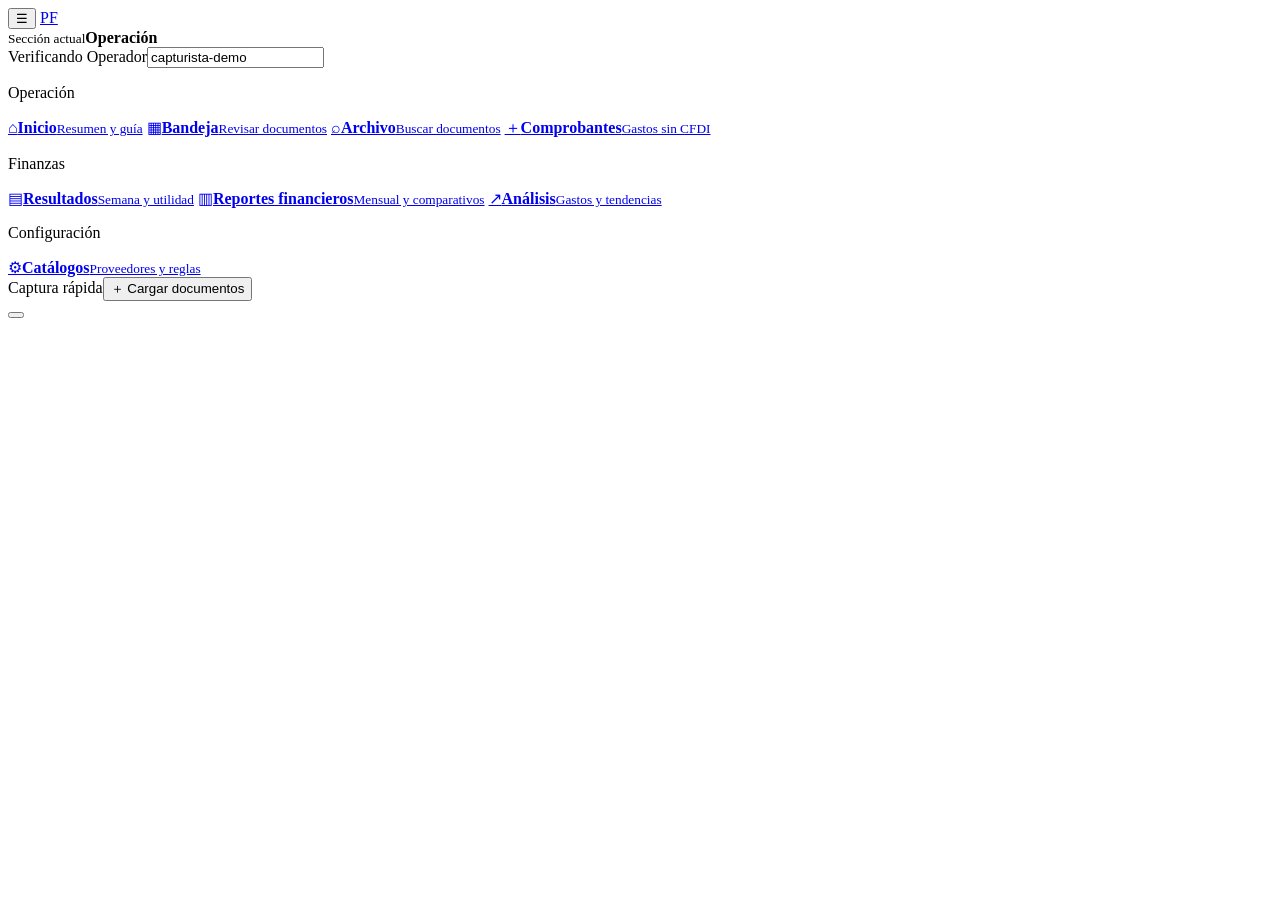
==== app/static/index.html @ 3a477cc1 "feat: lista de gastos fijos con alta previa (D-017) Migración 025 y módulo fixed_expenses: un provee" ====
<!doctype html>
<html lang="es">
<head>
  <meta charset="utf-8">
  <meta name="viewport" content="width=device-width, initial-scale=1">
  <title>Plataforma Financiera</title>
  <link rel="stylesheet" href="/static/styles.css?v=20260829-9">
</head>
<body>
  <header class="topbar">
    <button class="nav-toggle" id="nav-toggle" type="button" aria-label="Abrir navegación" aria-expanded="false">☰</button>
    <a class="brand" href="#/" aria-label="Plataforma Financiera · Ir al inicio">
      <span class="brand-mark" aria-hidden="true">PF</span>
    </a>
    <div class="topbar-context"><small>Sección actual</small><strong id="current-section">Operación</strong></div>
    <div class="topbar-actions">
      <span id="system-status" class="status-dot"><i></i> Verificando</span>
      <label class="user-field"><span>Operador</span><input id="operator" value="capturista-demo" autocomplete="name"></label>
    </div>
  </header>

  <div class="app-shell">
    <aside class="sidebar" id="sidebar" aria-label="Navegación principal">
      <nav class="side-nav">
        <p class="nav-label">Operación</p>
        <a href="#/" data-route="home"><span class="nav-icon">⌂</span><span><strong>Inicio</strong><small>Resumen y guía</small></span></a>
        <a href="#/bandeja" data-route="dashboard"><span class="nav-icon">▦</span><span><strong>Bandeja</strong><small>Revisar documentos</small></span></a>
        <a href="#/archivo" data-route="archive"><span class="nav-icon">⌕</span><span><strong>Archivo</strong><small>Buscar documentos</small></span></a>
        <a href="#/recibos" data-route="receipts"><span class="nav-icon">＋</span><span><strong>Comprobantes</strong><small>Gastos sin CFDI</small></span></a>
        <p class="nav-label">Finanzas</p>
        <a href="#/finanzas" data-route="finance"><span class="nav-icon">▤</span><span><strong>Resultados</strong><small>Semana y utilidad</small></span></a>
        <a href="#/reportes" data-route="reports"><span class="nav-icon">▥</span><span><strong>Reportes financieros</strong><small>Mensual y comparativos</small></span></a>
        <a href="#/analytics" data-route="analytics"><span class="nav-icon">↗</span><span><strong>Análisis</strong><small>Gastos y tendencias</small></span></a>
        <p class="nav-label">Configuración</p>
        <a href="#/catalogos" data-route="catalogs"><span class="nav-icon">⚙</span><span><strong>Catálogos</strong><small>Proveedores y reglas</small></span></a>
      </nav>
      <div class="sidebar-help"><span>Captura rápida</span><button class="button primary" id="sidebar-upload" type="button">＋ Cargar documentos</button></div>
    </aside>
    <button class="sidebar-scrim" id="sidebar-scrim" type="button" aria-label="Cerrar navegación"></button>
    <main id="app" aria-live="polite"></main>
  </div>
  <div id="toast" class="toast" role="status"></div>

  <template id="home-template">
    <section class="page home-page">
      <section class="welcome-hero">
        <div class="welcome-copy">
          <p class="welcome-kicker">CONTROL FINANCIERO · ENTORNO DEMO</p>
          <h1>Bienvenido, <span>Usuario</span></h1>
          <p>Todo está listo para convertir documentos en información financiera clara.</p>
          <div class="welcome-actions">
            <a class="button primary" href="#/bandeja">Ir a documentos por revisar</a>
            <button class="button welcome-secondary" id="show-quick-guide" type="button">Ver guía rápida</button>
          </div>
        </div>
        <div class="welcome-mark" aria-hidden="true"><span>PF</span></div>
      </section>

      <section class="home-status" aria-label="Resumen de operación">
        <article><span id="home-pending">—</span><div><strong>Por revisar</strong><small>Documentos pendientes</small></div></article>
        <article><span id="home-invoices">—</span><div><strong>Facturas</strong><small>Pendientes de validación</small></div></article>
        <article><span id="home-other">—</span><div><strong>Otros documentos</strong><small>Fuera del flujo fiscal</small></div></article>
      </section>

      <section class="home-grid">
        <article class="home-card home-card-featured">
          <span class="home-card-icon">＋</span>
          <div><p class="eyebrow">EMPEZAR</p><h2>Carga y procesa documentos</h2><p>Sube PDF, imágenes o XML. El sistema identifica el tipo, extrae datos y prepara la revisión.</p></div>
          <a href="#/bandeja">Abrir bandeja →</a>
        </article>
        <article class="home-card">
          <span class="home-card-icon">▤</span>
          <div><p class="eyebrow">FINANZAS</p><h2>Consulta tus resultados</h2><p>Revisa ventas, gastos, utilidad y punto de equilibrio por semana o sucursal.</p></div>
          <a href="#/finanzas">Ver Estado de Resultados →</a>
        </article>
        <article class="home-card">
          <span class="home-card-icon">⌕</span>
          <div><p class="eyebrow">ARCHIVO</p><h2>Encuentra un documento</h2><p>Busca por folio, proveedor, fecha, estado o sucursal sin recorrer la bandeja.</p></div>
          <a href="#/archivo">Buscar en el archivo →</a>
        </article>
      </section>

      <section id="guia-rapida" class="quick-guide panel">
        <div class="panel-title"><div><p class="eyebrow">GUÍA DE USO</p><h2>Un flujo sencillo en tres pasos</h2><p>La ruta recomendada para mantener la información al día.</p></div></div>
        <ol>
          <li><span>1</span><div><strong>Carga</strong><p>Agrega uno o varios documentos desde la bandeja.</p></div></li>
          <li><span>2</span><div><strong>Revisa</strong><p>Confirma proveedor, sucursal, clasificación e importes extraídos.</p></div></li>
          <li><span>3</span><div><strong>Consulta</strong><p>Los documentos aprobados alimentan análisis, reportes y resultados.</p></div></li>
        </ol>
        <div class="quick-guide-footer"><a class="button ghost" href="#/bandeja">Comenzar ahora</a><a href="#/catalogos">Configurar proveedores y reglas</a></div>
      </section>
    </section>
  </template>

  <template id="dashboard-template">
    <section class="page dashboard">
      <div class="page-heading">
        <div><p class="eyebrow">OPERACIÓN DE HOY</p><h1>Documentos por revisar</h1><p>Clasificación y extracción automática con evidencia del original.</p></div>
        <div class="heading-actions">
          <a class="button ghost" href="#/finanzas">Estado de resultados</a>
          <a class="button ghost" href="#/catalogos">Catálogo y aprendizaje</a>
          <a class="button ghost" href="#/recibos">＋ Crear recibo</a>
          <button class="button primary" id="open-upload">＋ Cargar documentos</button>
        </div>
      </div>

      <div class="metrics">
        <article><span id="metric-pending">—</span><p>Pendientes</p></article>
        <article><span id="metric-invoices">—</span><p>Facturas fiscales</p></article>
        <article><span id="metric-payments">—</span><p>Complementos de pago</p></article>
        <article><span id="metric-other">—</span><p>No contabilizables</p></article>
      </div>

      <section id="upload-panel" class="upload-modal hidden" role="dialog" aria-modal="true" aria-labelledby="upload-title">
        <div class="upload-dialog panel">
        <div class="panel-title"><div><h2 id="upload-title">Cargar documentos</h2><p>Selecciona hasta 100 PDF, imágenes o XML CFDI · máximo 40 MB por archivo</p></div><button class="icon-button" id="close-upload" type="button" aria-label="Cerrar">×</button></div>
        <form id="upload-form">
          <div class="form-grid">
            <div><label class="file-drop" id="upload-dropzone" tabindex="0"><input type="file" name="archivo" accept="image/jpeg,image/png,image/webp,application/pdf,.xml,application/xml,text/xml" multiple required><span>Arrastra archivos aquí o haz clic para agregarlos</span><small id="file-name">Puedes volver a hacer clic para sumar más archivos</small></label><div id="upload-file-list" class="upload-file-list" aria-live="polite"></div></div>
            <label>Sucursal<select name="sucursal_clave" id="upload-branch" required></select></label>
          </div>
          <label class="check-row hidden"><input type="checkbox" id="split-pdf" checked><span>Separar automáticamente una factura por página (recomendado)</span></label>
          <details class="demo-data hidden" id="demo-data">
            <summary>Datos simulados para esta etapa</summary>
            <div class="form-grid three">
              <label>Proveedor<input name="proveedor" value="Proveedor Ficticio Base" required></label>
              <label>Fecha<input type="date" name="fecha_emision" value="2026-08-07" required></label>
              <label>Subtotal<input type="number" step="0.01" name="subtotal" value="10000.00" required></label>
              <label>IVA<input type="number" step="0.01" name="iva" value="1600.00" required></label>
              <label>Total<input type="number" step="0.01" name="total" value="11600.00" required></label>
            </div>
          </details>
          <div class="form-actions"><button type="button" class="button ghost" id="cancel-upload">Cancelar</button><button class="button primary" type="submit">Cargar y procesar</button></div>
        </form>
        </div>
      </section>

      <section id="duplicates-panel" class="panel duplicates-panel hidden">
        <div class="panel-title">
          <div><h2>Duplicados identificados</h2><p>Revise las coincidencias antes de descartarlas. El documento original no se modifica.</p></div>
          <button class="button danger small" id="discard-all-duplicates" type="button">Eliminar identificados</button>
        </div>
        <div id="duplicates" class="duplicates"></div>
      </section>

      <section class="panel batches-panel">
        <div class="panel-title"><div><h2>Lotes recientes</h2><p>PDF multipágina y avance por documento</p></div></div>
        <div id="batches" class="batches"></div>
      </section>

      <section class="panel queue-panel">
        <div class="panel-title"><div><h2>Bandeja de revisión</h2><p id="queue-caption">Cargando facturas…</p></div><div class="panel-title-actions"><button class="button ghost small" id="refresh-queue">Actualizar</button><button class="button primary small" id="start-review" type="button" disabled>Comenzar revisión</button></div></div>
        <form id="queue-filters" class="queue-filters">
          <label>Proveedor<input id="queue-provider" type="search" placeholder="Buscar por nombre" autocomplete="off"></label>
          <label>Tipo de documento<select id="queue-type">
            <option value="">Todos</option>
            <option value="factura_fiscal">Solo facturas fiscales</option>
            <option value="ticket_compra">Tickets de compra</option>
            <option value="nota_venta">Notas de venta</option>
            <option value="remision">Remisiones</option>
            <option value="recibo">Recibos</option>
            <option value="gastos">Todos los que generan gasto</option>
            <option value="comprobante_pago">Comprobantes de pago</option>
            <option value="no_contabilizables">No contabilizables</option>
            <option value="desconocido">Sin clasificar</option>
          </select></label>
          <label>Sucursal<select id="queue-branch"><option value="">Todas</option></select></label>
          <label>Ordenar por<select id="queue-order">
            <option value="prioridad">Prioridad de revisión</option>
            <option value="recientes">Más recientes</option>
            <option value="antiguas">Más antiguas</option>
            <option value="proveedor_az">Proveedor A–Z</option>
            <option value="proveedor_za">Proveedor Z–A</option>
            <option value="total_mayor">Total mayor a menor</option>
            <option value="total_menor">Total menor a mayor</option>
          </select></label>
          <button id="clear-queue-filters" class="button ghost small" type="button">Limpiar</button>
        </form>
        <div id="queue-selection-bar" class="queue-selection-bar hidden">
          <label><input id="queue-select-all" type="checkbox"><span>Seleccionar todos los visibles</span></label>
          <span id="queue-selected-count">0 seleccionados</span>
          <button id="delete-selected-documents" class="button danger small" type="button" disabled>Eliminar seleccionados</button>
        </div>
        <div id="queue" class="queue"></div>
      </section>
    </section>
  </template>

  <template id="archive-template">
    <section class="page archive-page">
      <div class="page-heading">
        <div><p class="eyebrow">ARCHIVO DOCUMENTAL</p><h1>Buscar documentos</h1><p>Localiza facturas, notas, tickets y comprobantes por referencia, proveedor, fecha o sucursal.</p></div>
      </div>

      <section class="panel archive-search-panel">
        <form id="archive-search-form" class="archive-search-form">
          <label class="archive-query">Número, proveedor o archivo<input id="archive-query" type="search" placeholder="Ej. A-92831, Proveedor Ficticio Base o CamScanner" autocomplete="off"></label>
          <label>Estado<select id="archive-status"><option value="aprobada">Aprobados</option><option value="requiere_revision">En revisión</option><option value="rechazada">Rechazados</option><option value="todos">Todos</option></select></label>
          <label>Sucursal<select id="archive-branch"><option value="">Todas</option></select></label>
          <label>Desde<input id="archive-date-from" type="date"></label>
          <label>Hasta<input id="archive-date-to" type="date"></label>
          <div class="archive-search-actions">
            <button class="button primary" type="submit">Buscar</button>
            <button class="button ghost" id="clear-archive-search" type="button">Limpiar</button>
          </div>
        </form>
      </section>

      <section class="panel archive-results-panel">
        <div class="panel-title"><div><h2 id="archive-results-title">Últimos 20 documentos aprobados</h2><p id="archive-results-caption">Actividad aprobada más reciente.</p></div><span id="archive-result-count" class="badge success">—</span></div>
        <div id="archive-results" class="archive-results"><div class="empty">Cargando archivo…</div></div>
      </section>
    </section>
  </template>

  <template id="receipts-template">
    <section class="page receipts-page">
      <div class="page-heading receipts-heading">
        <div>
          <a href="#/" class="back-link">← Operación</a>
          <p class="eyebrow">PROVEEDORES INFORMALES</p>
          <h1>Comprobantes internos</h1>
          <p>Registra un gasto sin CFDI, conserva la evidencia y envíalo a autorización.</p>
        </div>
        <button class="button primary" id="toggle-receipt-form">＋ Nuevo recibo</button>
      </div>

      <div class="receipt-policy">
        <strong>Control interno · no sustituye un CFDI</strong>
        <span>Una autorización para cualquier monto · Máximo $300,000</span>
      </div>

      <section id="receipt-form-panel" class="panel receipt-form-panel">
        <div class="panel-title">
          <div><h2>Nuevo comprobante</h2><p>Los campos marcados son necesarios para llevar el gasto a Analytics.</p></div>
          <button class="icon-button" id="close-receipt-form" aria-label="Cerrar">×</button>
        </div>
        <form id="receipt-form">
          <details class="receipt-section" open>
            <summary>1 · Proveedor</summary><fieldset>
            <div class="receipt-grid">
              <label class="span-two">Nombre del proveedor *<input name="proveedor_nombre" list="informal-provider-options" required maxlength="250" placeholder="Ej. Abarrotes Lupita"><datalist id="informal-provider-options"></datalist></label>
              <label class="span-two">Número de factura, nota o ticket<input name="numero_documento" maxlength="100" placeholder="Si no existe, se usará la fecha DDMMYYYY"><small>Referencia principal para encontrar este archivo.</small></label>
              <label>Teléfono (opcional)<input name="proveedor_telefono" inputmode="tel" placeholder="999 000 0000"></label>
              <label>Giro (opcional)<input name="proveedor_giro" placeholder="Abarrotes, mantenimiento…"></label>
            </div>
          </fieldset></details>

          <details class="receipt-section">
            <summary>2 · Gasto</summary><fieldset>
            <div class="receipt-grid">
              <label>Fecha *<input type="date" name="fecha_gasto" required></label>
              <label>Método de pago *<select name="metodo_pago" required><option value="efectivo">Efectivo</option><option value="transferencia">Transferencia</option><option value="tarjeta">Tarjeta</option><option value="otro">Otro</option></select></label>
              <label class="amount-field">Total MXN *<input type="number" name="total" min="0.01" max="300000" step="0.01" inputmode="decimal" required placeholder="0.00"><small id="approval-hint">Indica el monto para calcular la autorización.</small></label>
              <label class="span-two">Concepto *<textarea name="concepto" rows="3" maxlength="1000" required placeholder="Qué se compró y para qué se utilizó"></textarea></label>
            </div>
          </fieldset></details>

          <details class="receipt-section">
            <summary>3 · Clasificación</summary><fieldset>
            <div class="receipt-grid">
              <label>Sucursal principal *<select name="sucursal_clave" id="receipt-branch" required></select></label>
              <label>Categoría *<select name="categoria_id" id="receipt-category" required></select></label>
              <label>Subcategoría (opcional)<select name="subcategoria_id" id="receipt-subcategory"></select></label>
              <label>Rol de quien captura *<select name="rol_creador" required><option value="capturista">Capturista</option><option value="gerente">Gerente</option></select></label>
            </div>
          </fieldset></details>

          <details id="receipt-periodification-panel" class="receipt-section periodification-panel hidden">
            <summary>4 · Distribución semanal del gasto fijo</summary><fieldset>
            <p class="field-help">El comprobante conserva el total; el Estado de Resultados recibe una parte en cada semana del periodo.</p>
            <div class="receipt-grid">
              <label>Periodicidad<select id="receipt-period-type"><option value="una_semana">Una sola semana</option><option value="mensual">Mensual</option><option value="bimestral">Bimestral</option><option value="personalizado">Periodo personalizado</option></select></label>
              <label>Desde<input id="receipt-period-from" type="date"></label>
              <label>Hasta<input id="receipt-period-to" type="date"></label>
            </div>
            <div id="receipt-period-preview" class="period-preview"></div>
            <label class="check-row"><input type="checkbox" id="receipt-remember-period"><span>Recordar esta periodicidad para próximos gastos del proveedor</span></label>
          </fieldset></details>

          <details id="cash-signature-panel" class="receipt-section">
            <summary>5 · Firma del proveedor</summary><fieldset>
            <p class="field-help">Obligatoria cuando el pago se hizo en efectivo.</p>
            <div class="receipt-grid">
              <label class="span-two">Nombre de quien recibe<input name="firma_proveedor_nombre" maxlength="250" placeholder="Nombre completo"></label>
            </div>
            <label class="check-row"><input type="checkbox" name="firma_proveedor_confirmada" value="true"><span>Confirmo que el proveedor firmó o aceptó este recibo</span></label>
          </fieldset></details>

          <details class="receipt-section">
            <summary>6 · Evidencia opcional</summary><fieldset>
            <label class="file-drop compact"><input type="file" name="evidencia" accept="image/jpeg,image/png,image/webp,application/pdf"><span>Anexar foto, nota o PDF</span><small>No es obligatoria para guardar el recibo.</small></label>
          </fieldset></details>

          <div class="receipt-submit-bar">
            <span id="receipt-submit-summary">Se guardará pendiente de autorización.</span>
            <button class="button primary" type="submit">Generar recibo</button>
          </div>
        </form>
      </section>

      <section class="panel receipts-list-panel">
        <div class="panel-title"><div><h2>Recibos recientes</h2><p>Seguimiento de autorización y condición fiscal.</p></div><button class="button ghost small" id="refresh-receipts">Actualizar</button></div>
        <div id="receipts-list" class="receipts-list"></div>
      </section>
    </section>
  </template>

  <template id="analytics-template">
    <section class="page analytics-page">
      <div class="page-heading analytics-heading">
        <div>
          <a href="#/" class="back-link">← Operación</a>
          <p class="eyebrow">ANALYTICS DEMO</p>
          <h1>Análisis de gastos</h1>
          <p>Información consolidada para dirección, separada del procesamiento OCR.</p>
        </div>
        <div class="analytics-actions">
          <label>Vista<select id="analytics-scope"><option value="aprobado">Solo aprobado</option><option value="preliminar">Preliminar · incluye pendientes</option></select></label>
          <a id="analytics-export" class="button ghost" href="/api/v1/analytics/exportar.csv">Descargar para Excel</a>
        </div>
      </div>

      <section class="analytics-filters" aria-label="Filtros del análisis">
        <label>Tipo de periodo<select id="analytics-period-mode"><option value="iso">Semana ISO</option><option value="range">Entre dos fechas</option></select></label>
        <div id="analytics-iso-fields" class="period-fields">
          <label>Año ISO<input id="analytics-iso-year" type="number" min="2000" max="2100"></label>
          <label>Semana<input id="analytics-iso-week" type="number" min="1" max="53"></label>
        </div>
        <div id="analytics-date-fields" class="period-fields hidden">
          <label>Desde<input id="analytics-date-from" type="date"></label>
          <label>Hasta<input id="analytics-date-to" type="date"></label>
        </div>
        <label>Categoría<select id="analytics-category"><option value="">Todas</option></select></label>
        <button id="analytics-apply" class="button primary" type="button">Aplicar filtros</button>
      </section>

      <div id="analytics-scope-note" class="scope-note"></div>

      <div class="metrics analytics-metrics">
        <article><span id="analysis-total">—</span><p>Gasto total</p></article>
        <article><span id="analysis-invoices">—</span><p>Movimientos</p></article>
        <article><span id="analysis-ticket">—</span><p>Ticket promedio</p></article>
        <article><span id="analysis-pending">—</span><p>Pendientes de revisión</p></article>
      </div>

      <div class="analytics-grid">
        <section class="panel analysis-panel">
          <div class="panel-title"><div><h2>Gasto por categoría</h2><p>Distribución contable del periodo</p></div></div>
          <div id="category-chart" class="bar-chart"></div>
        </section>
        <section class="panel analysis-panel">
          <div class="panel-title"><div><h2>Principales proveedores</h2><p>Ordenados por importe acumulado</p></div></div>
          <div id="provider-chart" class="bar-chart"></div>
        </section>
        <section class="panel analysis-panel analytics-wide">
          <div class="panel-title"><div><h2>Tendencia diaria</h2><p>Importe de facturas por fecha de emisión</p></div></div>
          <div id="daily-chart" class="daily-chart"></div>
        </section>
        <section class="panel analysis-panel analytics-wide">
          <div class="panel-title"><div><h2>Movimientos recientes</h2><p>Detalle listo para auditoría y exportación</p></div></div>
          <div class="analytics-table-wrap">
            <table class="analytics-table">
              <thead><tr><th>Fecha</th><th>Proveedor</th><th>Categoría</th><th>Restaurante</th><th>Estado</th><th class="numeric">Total</th><th>Acción</th></tr></thead>
              <tbody id="analytics-rows"></tbody>
            </table>
          </div>
        </section>
      </div>
    </section>
  </template>

  <template id="finance-template">
    <section class="page finance-page">
      <div class="page-heading finance-heading">
        <div>
          <a href="#/" class="back-link">← Operación</a>
          <p class="eyebrow">DIRECCIÓN FINANCIERA</p>
          <h1>Estado de Resultados semanal</h1>
          <p>Ventas, costos variables, gastos fijos, utilidad operativa y punto de equilibrio.</p>
        </div>
        <div class="heading-actions">
          <a class="button ghost" href="#/analytics">Ver detalle de gastos</a>
          <a class="button primary" href="#/reportes">Reportes financieros</a>
        </div>
      </div>

      <section class="analytics-filters finance-filters">
        <label>Año ISO<input id="finance-year" type="number" min="2000" max="2100"></label>
        <label>Semana<input id="finance-week" type="number" min="1" max="53"></label>
        <label>Sucursal<select id="finance-branch"><option value="">Consolidado</option></select></label>
        <button id="finance-apply" class="button primary" type="button">Actualizar</button>
      </section>

      <div class="metrics finance-metrics">
        <article><span id="finance-sales">—</span><p>Ventas netas</p></article>
        <article><span id="finance-variable">—</span><p>Costos variables</p></article>
        <article><span id="finance-fixed">—</span><p>Gastos fijos</p></article>
        <article><span id="finance-profit">—</span><p>Utilidad operativa</p></article>
      </div>

      <div class="finance-grid">
        <section class="panel statement-panel">
          <div class="panel-title"><div><h2>Estado de Resultados</h2><p id="finance-period-label">Periodo semanal</p></div></div>
          <div id="income-statement" class="income-statement"></div>
        </section>
        <section class="panel break-even-panel">
          <div class="panel-title"><div><h2>Punto de equilibrio</h2><p>Venta mínima para cubrir costos variables y gastos fijos.</p></div></div>
          <div id="break-even-content" class="break-even-content"></div>
        </section>
        <details class="panel finance-wide expense-detail-panel collapsible-panel">
          <summary class="panel-title"><div><h2>Desglose completo de gastos</h2><p>Abre para consultar los documentos y montos que integran la semana.</p></div><span class="expand-label">Ver desglose</span></summary>
          <div id="finance-expense-detail" class="finance-expense-detail"></div>
        </details>
        <section class="panel finance-wide">
          <div class="panel-title"><div><h2>Comparativo por sucursal</h2><p>La rentabilidad se calcula de manera independiente por unidad.</p></div></div>
          <div class="analytics-table-wrap">
            <table class="analytics-table finance-table">
              <thead><tr><th>Sucursal</th><th class="numeric">Ventas</th><th class="numeric">Variables</th><th class="numeric">Fijos</th><th class="numeric">Utilidad</th><th>Equilibrio</th></tr></thead>
              <tbody id="finance-branch-rows"></tbody>
            </table>
          </div>
        </section>
        <section class="panel finance-wide">
          <div class="panel-title"><div><h2>Evolución semanal</h2><p>Ventas y utilidad operativa de las últimas semanas disponibles.</p></div></div>
          <div id="finance-trend" class="finance-trend"></div>
        </section>
        <details class="panel finance-wide sales-breakdown-panel collapsible-panel">
          <summary class="panel-title"><div><h2>Desglose diario de ventas</h2><p>Abre para ver o capturar métodos de pago, familias, visitas y diferencias.</p></div><span class="expand-label">Ver desglose</span><span id="sales-edit-state" class="badge warning">Seleccione una sucursal</span></summary>
          <div id="sales-scope-summary" class="sales-scope-summary"></div>
          <div class="sales-image-import">
            <div><strong>Importar ventas y gastos semanales</strong><small>El XLSX también detecta los gastos de Barra y Restaurante para incorporarlos al Estado de Resultados.</small></div>
            <label class="file-drop compact"><input id="sales-image-file" type="file" accept=".xlsx,application/vnd.openxmlformats-officedocument.spreadsheetml.sheet,image/png,image/jpeg,image/webp"><span>Seleccionar XLSX, PNG o JPG</span><small id="sales-image-name">Ningún archivo seleccionado</small></label>
            <button id="analyze-sales-image" class="button ghost" type="button">Leer archivo</button>
          </div>
          <div id="sales-ocr-result" class="sales-ocr-result hidden"></div>
          <section id="weekly-expenses-preview" class="weekly-expenses-preview hidden">
            <div class="panel-title"><div><h3>Gastos encontrados en el archivo</h3><p>Desmarque cualquier fila que no deba sumarse. Los registros existentes no se duplicarán.</p></div><strong id="weekly-expenses-total"></strong></div>
            <div class="analytics-table-wrap"><table class="analytics-table">
              <thead><tr><th>Incluir</th><th>Área</th><th>Proveedor</th><th>Fecha</th><th>Descripción</th><th>Pago</th><th>No. factura</th><th class="numeric">Monto</th></tr></thead>
              <tbody id="weekly-expenses-rows"></tbody>
            </table></div>
          </section>
          <form id="sales-breakdown-form">
            <div class="sales-sheet-wrap">
              <table class="sales-sheet payment-sheet">
                <thead><tr><th>Fecha</th><th>Efectivo</th><th>Dólares</th><th>Tipo cambio</th><th>Conversión</th><th>Rappi</th><th>Uber</th><th>Visa</th><th>Amex</th><th>Crédito</th><th>Venta neta</th></tr></thead>
                <tbody id="sales-payment-rows"></tbody>
                <tfoot id="sales-payment-total"></tfoot>
              </table>
            </div>
            <div class="sales-sheet-wrap mix-wrap">
              <table class="sales-sheet mix-sheet">
                <thead><tr><th>Fecha</th><th>Otro</th><th>Aplicaciones</th><th>Alimentos</th><th>Bebidas</th><th>Total desglose</th><th>Diferencia</th><th>Faltante</th><th>Sobrante</th><th>Visitas</th><th>Ticket prom.</th></tr></thead>
                <tbody id="sales-mix-rows"></tbody>
                <tfoot id="sales-mix-total"></tfoot>
              </table>
            </div>
            <div class="sales-save-bar"><span>La venta neta se recalcula con el desglose. Los gastos seleccionados se publicarán como movimientos sin CFDI.</span><button id="save-sales-breakdown" class="button primary" type="submit">Guardar ventas y gastos</button></div>
          </form>
        </details>
      </div>
    </section>
  </template>

  <template id="financial-reports-template">
    <section class="page reports-page">
      <div class="page-heading reports-heading">
        <div>
          <p class="eyebrow">DIRECCIÓN FINANCIERA</p>
          <h1>Reportes financieros</h1>
          <p>Construye cierres mensuales y comparaciones específicas sin modificar el Estado de Resultados semanal.</p>
        </div>
        <div class="heading-actions">
          <a class="button ghost" href="#/finanzas">Volver al Estado de Resultados</a>
        </div>
      </div>

      <section class="panel report-builder-panel">
        <div class="panel-title report-builder-title">
          <div><p class="eyebrow">REPORTE PRINCIPAL</p><h2>Generador gerencial</h2><p>El reporte mensual incluye comparación contra el mes anterior. También puedes elegir semanas y bloques concretos.</p></div>
          <span class="badge success">Descargable en PDF</span>
        </div>

        <div class="report-builder-grid">
          <div class="report-settings">
            <div class="report-control-grid">
              <label>Tipo de periodo<select id="report-period-mode"><option value="mensual">Reporte mensual</option><option value="semanas">Comparar semanas</option></select></label>
              <label id="report-calendar-year-label">Año<input id="report-calendar-year" type="number" min="2000" max="2100"></label>
              <label id="report-month-label">Mes<select id="report-month">
                <option value="1">Enero</option><option value="2">Febrero</option><option value="3">Marzo</option><option value="4">Abril</option>
                <option value="5">Mayo</option><option value="6">Junio</option><option value="7">Julio</option><option value="8">Agosto</option>
                <option value="9">Septiembre</option><option value="10">Octubre</option><option value="11">Noviembre</option><option value="12">Diciembre</option>
              </select></label>
              <label>Sucursal<select id="report-branch"><option value="">Consolidado · tres unidades</option></select></label>
            </div>

            <section id="report-week-selector" class="report-week-selector hidden">
              <div class="report-subheading"><div><strong>Semanas a comparar</strong><small>Selecciona entre 1 y 16 semanas del mismo año ISO. Se marcan las dos más recientes al entrar.</small></div><button id="report-select-available" class="button ghost small" type="button">Elegir últimas 16</button></div>
              <div id="report-weeks" class="week-checklist"></div>
            </section>

            <section class="report-section-selector">
              <div class="report-subheading"><div><strong>Contenido del PDF</strong><small>Desmarca cualquier bloque que no sea útil para esta lectura.</small></div><div><button id="report-select-all" class="text-button" type="button">Seleccionar todo</button><button id="report-clear-sections" class="text-button" type="button">Limpiar</button></div></div>
              <div id="report-sections" class="report-section-checklist"></div>
            </section>

            <div class="report-actions">
              <button id="report-preview-button" class="button ghost" type="button">Actualizar vista previa</button>
              <button id="report-download-button" class="button primary" type="button">Descargar reporte PDF</button>
            </div>
          </div>

          <aside id="report-preview" class="report-preview">
            <div class="report-preview-empty"><strong>Preparando el reporte</strong><span>Elige el periodo para ver el alcance y los indicadores principales.</span></div>
          </aside>
        </div>
      </section>

      <section class="panel legacy-reports-panel">
        <div class="panel-title"><div><p class="eyebrow">FORMATOS SEMANALES</p><h2>Reportes existentes</h2><p>Conserva los dos formatos actuales para cierres rápidos y operación de Compras.</p></div></div>
        <div class="legacy-report-controls">
          <label>Año ISO<input id="legacy-report-year" type="number" min="2000" max="2100"></label>
          <label>Semana<input id="legacy-report-week" type="number" min="1" max="53"></label>
          <label>Sucursal<select id="legacy-report-branch"><option value="">Consolidado</option></select></label>
          <button id="legacy-financial-report" class="button report-button" type="button">Reporte financiero semanal</button>
          <button id="legacy-purchase-report" class="button ghost" type="button">Reporte para Compras</button>
          <button id="legacy-blank-report" class="text-button" type="button">Descargar plantilla vacía</button>
        </div>
      </section>
    </section>
  </template>

  <template id="catalog-template">
    <section class="page catalog-page">
      <div class="page-heading">
        <div>
          <a href="#/" class="back-link">← Operación</a>
          <p class="eyebrow">NORMALIZACIÓN Y APRENDIZAJE</p>
          <h1>Catálogo de proveedores</h1>
          <p>Una sola identidad por proveedor, con alias OCR y reglas contables versionadas.</p>
        </div>
        <div class="heading-actions">
          <a class="button ghost" href="/api/v1/proveedores/plantilla">Descargar plantilla Excel</a>
          <button class="button primary" id="new-provider">＋ Nuevo proveedor</button>
        </div>
      </div>

      <div class="metrics catalog-metrics">
        <article><span id="catalog-total">—</span><p>Proveedores activos</p></article>
        <article><span id="catalog-aliases">—</span><p>Alias aprendidos</p></article>
        <article><span id="catalog-issues">—</span><p>Registros por completar</p></article>
        <article><span id="training-examples">—</span><p>Ejemplos aprobados</p></article>
      </div>

      <div class="catalog-layout">
        <section class="panel catalog-editor-panel">
          <div class="panel-title"><div><h2 id="provider-form-title">Nuevo proveedor</h2><p>RFC, nombre canónico, alias y clasificación sugerida.</p></div></div>
          <form id="provider-form" class="catalog-form">
            <input type="hidden" name="id">
            <div class="catalog-form-grid">
              <label>RFC<input name="rfc" maxlength="13" placeholder="Opcional para proveedor informal"></label>
              <label>Razón social *<input name="razon_social" required maxlength="250"></label>
              <label>Nombre normalizado *<input name="nombre_normalizado" required maxlength="250" placeholder="Nombre que verá el capturista"></label>
              <label>Nombre comercial<input name="nombre_comercial" maxlength="250"></label>
              <label>Categoría sugerida<select name="categoria" id="provider-category"><option value="">Sin regla</option></select></label>
              <label>Subcategoría sugerida<select name="subcategoria" id="provider-subcategory"><option value="">Sin subcategoría</option></select></label>
              <label class="wide">Alias OCR separados por |<textarea name="aliases" rows="3" placeholder="PROVEEDOR FICTICIO GAMMA | PROVEEDOR C"></textarea></label>
            </div>
            <label class="check-row"><input type="checkbox" name="activo" checked><span>Proveedor activo</span></label>
            <div class="form-actions"><button type="button" class="button ghost" id="cancel-provider">Limpiar</button><button class="button primary" type="submit">Guardar proveedor</button></div>
          </form>
        </section>

        <section class="panel provider-import-panel">
          <div class="panel-title"><div><h2>Importar catálogo</h2><p>Primero se valida; nada se guarda hasta confirmar.</p></div></div>
          <form id="provider-import-form" class="provider-import-form">
            <label class="file-drop compact"><input id="provider-import-file" type="file" accept=".xlsx,.csv,.tsv" required><span>Seleccionar Excel o CSV</span><small id="provider-import-name">Ningún archivo seleccionado</small></label>
            <button class="button primary" type="submit">Validar archivo</button>
          </form>
          <div id="provider-import-preview" class="import-preview hidden"></div>
        </section>
      </div>

      <section class="panel provider-list-panel">
        <div class="panel-title"><div><h2>Proveedores normalizados</h2><p id="provider-list-caption">Cargando catálogo…</p></div><input id="provider-search" class="compact-search" placeholder="Buscar nombre, RFC o alias"></div>
        <div id="provider-list" class="provider-list"></div>
      </section>

      <section class="panel quality-panel">
        <div class="panel-title"><div><h2>Calidad de datos</h2><p>Pendientes que reducen la automatización o bloquean la publicación.</p></div></div>
        <div id="quality-list" class="quality-list"></div>
      </section>

      <section class="panel fixed-expense-panel">
        <div class="panel-title"><div><h2>Gastos fijos</h2><p>Solo los proveedores de esta lista pueden clasificarse como Gastos fijos. Agréguelos aquí antes de capturar sus facturas.</p></div></div>
        <form id="fixed-expense-form" class="mini-catalog-form">
          <select name="proveedor_id" id="fixed-expense-provider" required></select>
          <select name="subcategoria_id" id="fixed-expense-subcategory"><option value="">Sin subcategoría</option></select>
          <select name="periodicidad">
            <option value="">Sin periodicidad sugerida</option>
            <option value="una_semana">Una semana</option>
            <option value="mensual">Mensual</option>
            <option value="bimestral">Bimestral</option>
            <option value="personalizado">Personalizado</option>
          </select>
          <label class="check-row"><input type="checkbox" name="activa" checked><span>Activo</span></label>
          <div><button type="button" class="button ghost small" id="fixed-expense-clear">Limpiar</button><button class="button primary small">Guardar</button></div>
        </form>
        <div id="fixed-expense-list" class="mini-catalog"></div>
      </section>

      <section class="panel accounting-catalog-panel">
        <div class="panel-title"><div><h2>Estructura contable</h2><p>Las nueve categorías son fijas; las subcategorías de cada una se configuran aquí.</p></div></div>
        <div class="accounting-catalog-grid">
          <div class="accounting-column">
            <h3>Categorías maestras</h3>
            <div id="accounting-categories" class="mini-catalog"></div>
            <small>Nómina y Comisiones no se capturan con facturas; se registran por separado.</small>
          </div>
          <div class="accounting-column">
            <h3>Subcategorías</h3>
            <form id="subcategory-form" class="mini-catalog-form">
              <input type="hidden" name="id">
              <select name="categoria_id" required></select>
              <input name="clave" required maxlength="50" placeholder="CLAVE">
              <input name="nombre" required maxlength="150" placeholder="Nombre visible">
              <label class="check-row"><input type="checkbox" name="activa" checked><span>Activa</span></label>
              <div><button type="button" class="button ghost small" data-clear-catalog="subcategory-form">Limpiar</button><button class="button primary small">Guardar</button></div>
            </form>
            <div id="accounting-subcategories" class="mini-catalog"></div>
          </div>
        </div>
      </section>
    </section>
  </template>

  <template id="review-template">
    <section class="review-page">
      <div class="review-header">
        <a href="#/bandeja" class="back-link">← Bandeja</a>
        <div class="review-title"><p class="eyebrow">REVISIÓN HUMANA</p><h1 id="review-name">Factura</h1><p id="review-meta"></p></div>
        <span id="review-state" class="badge warning">Pendiente</span>
      </div>
      <div class="review-layout">
        <section class="document-panel panel">
          <div class="panel-title"><div><h2>Documento original</h2><p>Fuente de verdad para la revisión</p></div><a id="open-document" class="button ghost small" target="_blank">Abrir</a></div>
          <div id="document-preview" class="document-preview"></div>
        </section>
        <section class="data-panel panel">
          <div id="validation-summary"></div>
          <div id="branch-suggestion" class="branch-suggestion hidden"></div>
          <form id="review-form">
            <div id="review-fields" class="review-fields"></div>
            <label>Observaciones<textarea name="observaciones" rows="3" placeholder="Opcional"></textarea></label>
          </form>
          <div id="expense-override-panel" class="expense-override hidden">
            <label><input type="checkbox" id="expense-override"> <span>Este documento sí genera gasto</span></label>
            <small>Marque esta casilla para corregir manualmente la clasificación y permitir su aprobación.</small>
          </div>
          <div id="approved-expense-panel" class="expense-override hidden">
            <label><input type="checkbox" id="approved-generates-expense"> <span>Esta factura genera gasto en Analytics</span></label>
            <small>Desmarque la casilla para conservar la factura y su historial, pero retirarla del análisis financiero.</small>
          </div>
          <div id="learning-panel" class="learning-panel">
            <strong>Aprender de esta revisión</strong>
            <label id="remember-alias-row"><input type="checkbox" id="remember-alias"><span id="remember-alias-label">Recordar el nombre leído como alias del proveedor</span></label>
            <label><input type="checkbox" id="remember-classification"><span>Usar esta categoría y subcategoría para próximas facturas del proveedor</span></label>
            <small>Las reglas quedan auditadas y se pueden reemplazar desde el catálogo.</small>
          </div>
          <div id="invoice-periodification-panel" class="periodification-panel hidden">
            <strong>Distribución semanal del gasto fijo</strong>
            <small>El documento conserva el total; solo su reconocimiento en el Estado de Resultados se reparte entre semanas.</small>
            <div class="periodification-grid">
              <label>Periodicidad<select id="invoice-period-type"><option value="una_semana">Una sola semana</option><option value="mensual">Mensual</option><option value="bimestral">Bimestral</option><option value="personalizado">Periodo personalizado</option></select></label>
              <label>Desde<input id="invoice-period-from" type="date"></label>
              <label>Hasta<input id="invoice-period-to" type="date"></label>
            </div>
            <div id="invoice-period-preview" class="period-preview"></div>
            <label class="check-row"><input type="checkbox" id="invoice-remember-period"><span>Recordar esta periodicidad para próximos gastos del proveedor</span></label>
          </div>
          <div id="validation-list" class="validation-list"></div>
        </section>
      </div>
      <footer class="decision-bar">
        <button class="button danger ghost" id="reject-button">Rechazar</button>
        <p id="change-count">Sin cambios</p>
        <button class="button primary" id="approve-button">Aprobar factura</button>
      </footer>
    </section>
  </template>

  <script src="/static/app.js?v=20260829-2" defer></script>
</body>
</html>
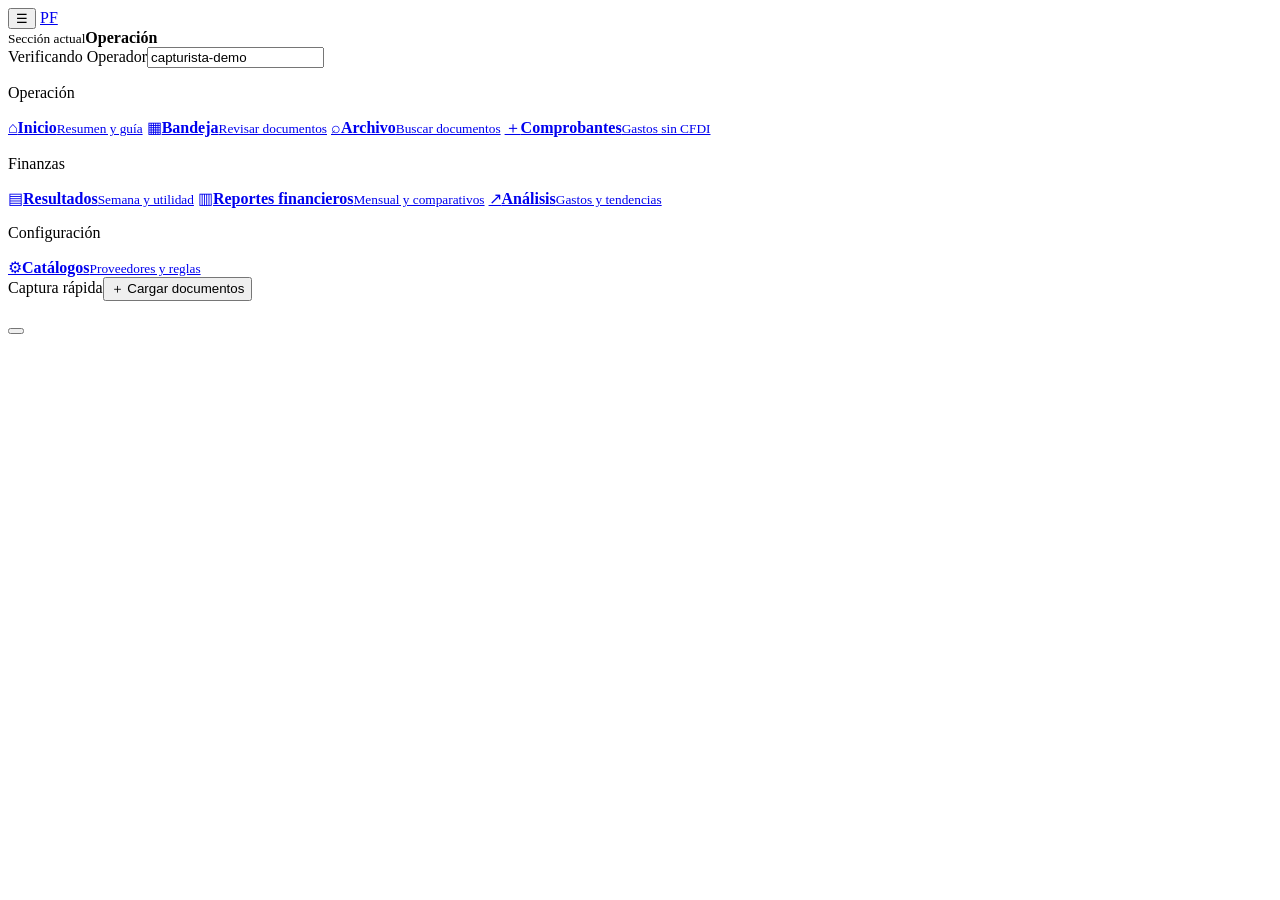
==== commit 70a2941e: "feat: páginas agrupadas, confianza por campo, razones sociales en pantalla y versionado 0.1.0 Agrupa" ====
--- a/app/static/index.html
+++ b/app/static/index.html
@@ -35,6 +35,7 @@
         <a href="#/catalogos" data-route="catalogs"><span class="nav-icon">⚙</span><span><strong>Catálogos</strong><small>Proveedores y reglas</small></span></a>
       </nav>
       <div class="sidebar-help"><span>Captura rápida</span><button class="button primary" id="sidebar-upload" type="button">＋ Cargar documentos</button></div>
+      <p class="app-version" id="app-version" aria-label="Versión del sistema"></p>
     </aside>
     <button class="sidebar-scrim" id="sidebar-scrim" type="button" aria-label="Cerrar navegación"></button>
     <main id="app" aria-live="polite"></main>
@@ -142,6 +143,8 @@
         </div>
         <div id="duplicates" class="duplicates"></div>
       </section>
+
+      <div id="ocr-status" class="ocr-status hidden" role="status" aria-live="polite"></div>
 
       <section class="panel batches-panel">
         <div class="panel-title"><div><h2>Lotes recientes</h2><p>PDF multipágina y avance por documento</p></div></div>
@@ -425,6 +428,37 @@
           <div class="panel-title"><div><h2>Evolución semanal</h2><p>Ventas y utilidad operativa de las últimas semanas disponibles.</p></div></div>
           <div id="finance-trend" class="finance-trend"></div>
         </section>
+        <details class="panel finance-wide payroll-panel collapsible-panel" id="payroll-panel">
+          <summary class="panel-title"><div><h2>Nómina de la semana</h2><p id="payroll-period-label">Captura manual por sucursal.</p></div><span class="expand-label">Ver nómina</span></summary>
+          <div class="analytics-table-wrap">
+            <table class="analytics-table finance-table">
+              <thead><tr><th>Sucursal</th><th class="numeric">Estimado</th><th class="numeric">Capturado</th><th>Nota</th><th></th></tr></thead>
+              <tbody id="payroll-rows"></tbody>
+            </table>
+          </div>
+          <small>Si no hay captura, el Estado de Resultados usa el estimado. Al guardar un importe sustituye al estimado; vacío lo elimina.</small>
+        </details>
+        <details class="panel finance-wide commission-panel collapsible-panel" id="commission-panel">
+          <summary class="panel-title"><div><h2>Comisiones del mes</h2><p id="commission-period-label">Proyección por porcentaje y cierre real mensual.</p></div><span class="expand-label">Ver comisiones</span></summary>
+          <div class="analytics-table-wrap">
+            <table class="analytics-table finance-table">
+              <thead><tr><th>Sucursal</th><th>Concepto</th><th class="numeric">Proyectado</th><th class="numeric">Real del mes</th><th class="numeric">Diferencia</th><th></th></tr></thead>
+              <tbody id="commission-rows"></tbody>
+            </table>
+          </div>
+          <h3>Porcentajes de proyección</h3>
+          <form id="commission-parameter-form" class="mini-catalog-form">
+            <select name="concepto" required>
+              <option value="VISA">Terminal Visa</option><option value="AMEX">Terminal Amex</option>
+              <option value="BANCO">Banco</option><option value="APPS">Apps</option><option value="SERVICIOS">Servicios</option>
+            </select>
+            <select name="canal"><option value="">Sin canal</option><option value="UBER">Uber</option><option value="RAPPI">Rappi</option></select>
+            <select name="base" required></select>
+            <input name="valor" type="number" step="0.0001" min="0" required placeholder="% o monto">
+            <div><button class="button primary small">Guardar</button></div>
+          </form>
+          <div id="commission-parameters" class="mini-catalog"></div>
+        </details>
         <details class="panel finance-wide sales-breakdown-panel collapsible-panel">
           <summary class="panel-title"><div><h2>Desglose diario de ventas</h2><p>Abre para ver o capturar métodos de pago, familias, visitas y diferencias.</p></div><span class="expand-label">Ver desglose</span><span id="sales-edit-state" class="badge warning">Seleccione una sucursal</span></summary>
           <div id="sales-scope-summary" class="sales-scope-summary"></div>
@@ -590,6 +624,17 @@
       <section class="panel quality-panel">
         <div class="panel-title"><div><h2>Calidad de datos</h2><p>Pendientes que reducen la automatización o bloquean la publicación.</p></div></div>
         <div id="quality-list" class="quality-list"></div>
+      </section>
+
+      <section class="panel own-entity-panel">
+        <div class="panel-title"><div><h2>Razones sociales del grupo</h2><p>Los receptores de tus facturas. El lector las usa para no confundirlas con el proveedor; las sucursales ya aportan su RFC y razón social.</p></div></div>
+        <form id="own-entity-form" class="mini-catalog-form">
+          <input name="nombre" required minlength="4" maxlength="250" placeholder="Razón social o nombre">
+          <input name="rfc" maxlength="20" placeholder="RFC (opcional)">
+          <label class="check-row"><input type="checkbox" name="activa" checked><span>Activa</span></label>
+          <div><button type="button" class="button ghost small" id="own-entity-clear">Limpiar</button><button class="button primary small">Guardar</button></div>
+        </form>
+        <div id="own-entity-list" class="mini-catalog"></div>
       </section>
 
       <section class="panel fixed-expense-panel">
@@ -646,9 +691,11 @@
         <section class="document-panel panel">
           <div class="panel-title"><div><h2>Documento original</h2><p>Fuente de verdad para la revisión</p></div><a id="open-document" class="button ghost small" target="_blank">Abrir</a></div>
           <div id="document-preview" class="document-preview"></div>
+          <div id="related-pages" class="related-pages hidden"></div>
         </section>
         <section class="data-panel panel">
           <div id="validation-summary"></div>
+          <div id="uncertain-summary" class="uncertain-summary hidden"></div>
           <div id="branch-suggestion" class="branch-suggestion hidden"></div>
           <form id="review-form">
             <div id="review-fields" class="review-fields"></div>
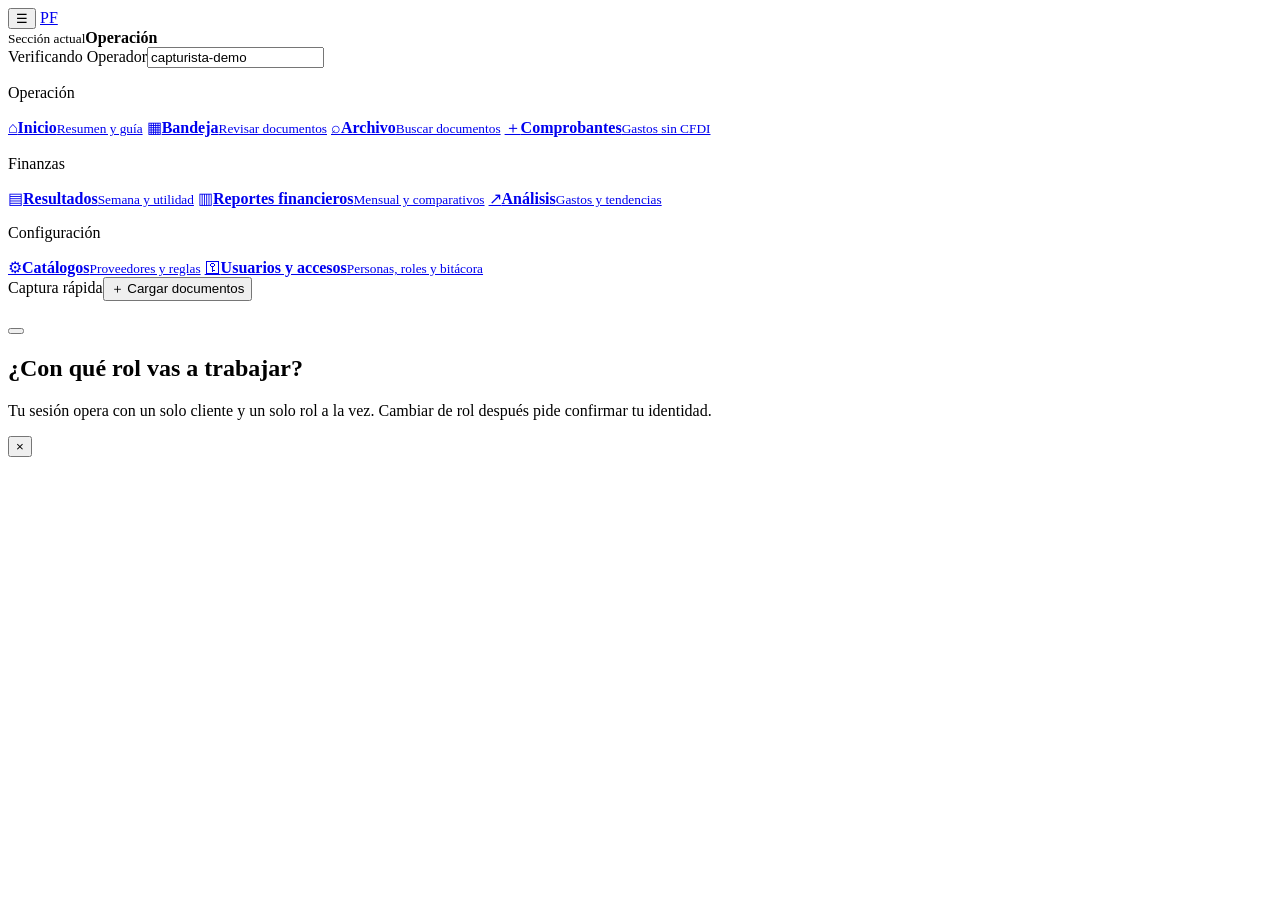
==== commit f4365265: "feat: inicio de sesión y pantalla de usuarios y accesos en la interfaz - Barra superior con estado d" ====
--- a/app/static/index.html
+++ b/app/static/index.html
@@ -4,7 +4,7 @@
   <meta charset="utf-8">
   <meta name="viewport" content="width=device-width, initial-scale=1">
   <title>Plataforma Financiera</title>
-  <link rel="stylesheet" href="/static/styles.css?v=20260829-9">
+  <link rel="stylesheet" href="/static/styles.css?v=20261018-1">
 </head>
 <body>
   <header class="topbar">
@@ -15,7 +15,8 @@
     <div class="topbar-context"><small>Sección actual</small><strong id="current-section">Operación</strong></div>
     <div class="topbar-actions">
       <span id="system-status" class="status-dot"><i></i> Verificando</span>
-      <label class="user-field"><span>Operador</span><input id="operator" value="capturista-demo" autocomplete="name"></label>
+      <label class="user-field" id="operator-field"><span>Operador</span><input id="operator" value="capturista-demo" autocomplete="name"></label>
+      <div class="session-area" id="session-area" aria-live="polite"></div>
     </div>
   </header>
 
@@ -33,6 +34,7 @@
         <a href="#/analytics" data-route="analytics"><span class="nav-icon">↗</span><span><strong>Análisis</strong><small>Gastos y tendencias</small></span></a>
         <p class="nav-label">Configuración</p>
         <a href="#/catalogos" data-route="catalogs"><span class="nav-icon">⚙</span><span><strong>Catálogos</strong><small>Proveedores y reglas</small></span></a>
+        <a href="#/accesos" data-route="access"><span class="nav-icon">⚿</span><span><strong>Usuarios y accesos</strong><small>Personas, roles y bitácora</small></span></a>
       </nav>
       <div class="sidebar-help"><span>Captura rápida</span><button class="button primary" id="sidebar-upload" type="button">＋ Cargar documentos</button></div>
       <p class="app-version" id="app-version" aria-label="Versión del sistema"></p>
@@ -41,6 +43,13 @@
     <main id="app" aria-live="polite"></main>
   </div>
   <div id="toast" class="toast" role="status"></div>
+
+  <section id="context-modal" class="upload-modal hidden" role="dialog" aria-modal="true" aria-labelledby="context-title">
+    <div class="upload-dialog panel context-dialog">
+      <div class="panel-title"><div><h2 id="context-title">¿Con qué rol vas a trabajar?</h2><p>Tu sesión opera con un solo cliente y un solo rol a la vez. Cambiar de rol después pide confirmar tu identidad.</p></div><button class="icon-button" id="close-context" type="button" aria-label="Cerrar">×</button></div>
+      <div id="context-options" class="context-options"></div>
+    </div>
+  </section>
 
   <template id="home-template">
     <section class="page home-page">
@@ -737,6 +746,7 @@
     </section>
   </template>
 
-  <script src="/static/app.js?v=20260829-2" defer></script>
+  <script src="/static/acceso.js?v=20261018-1" defer></script>
+  <script src="/static/app.js?v=20261018-1" defer></script>
 </body>
 </html>
